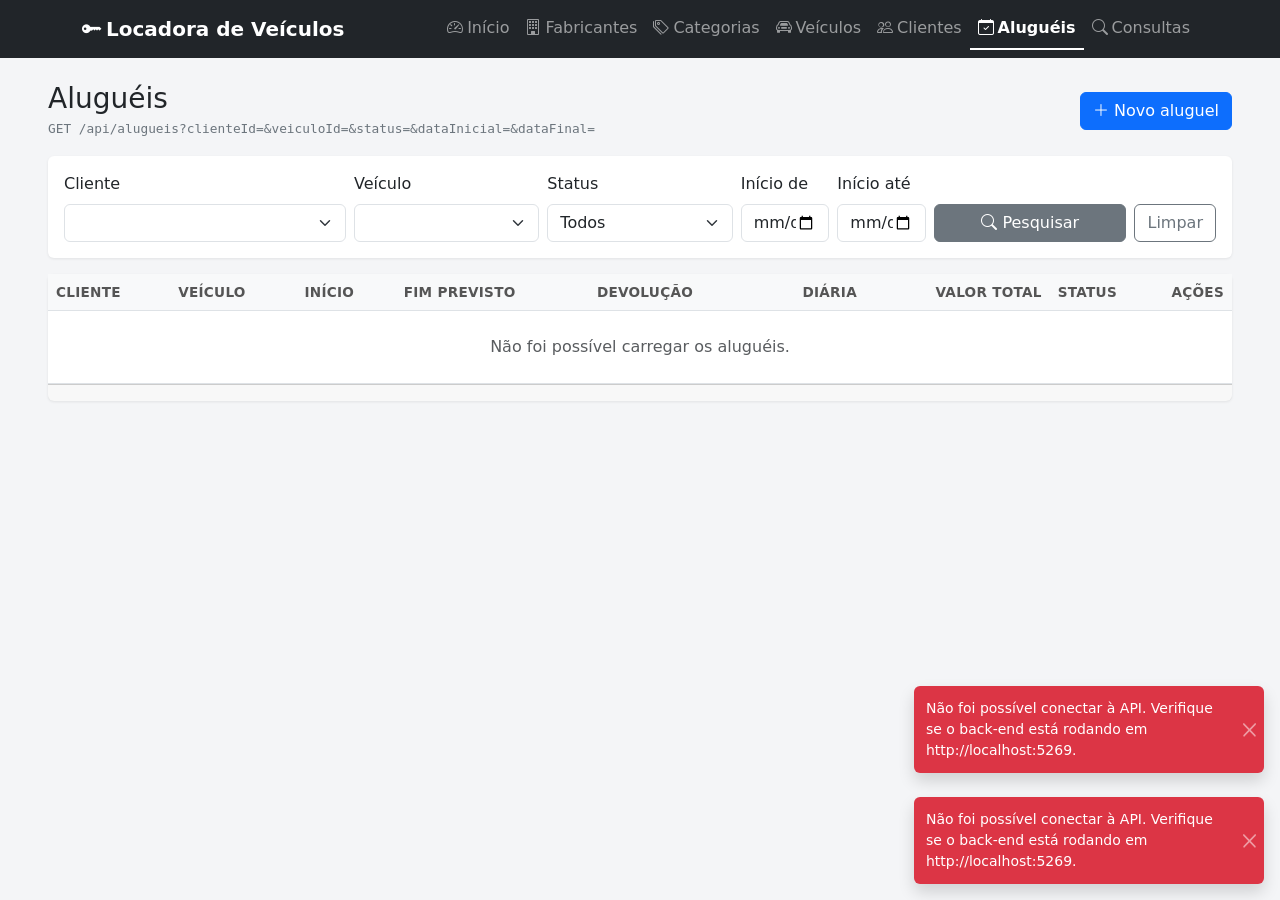
==== frontend/alugueis.html @ f7ca6cc3 "adiciona tela de alugueis com filtros, cadastro, edicao, devolucao e exclusao Co-Authored-By: Claude" ====
<!doctype html>
<html lang="pt-BR">
<head>
    <meta charset="utf-8">
    <meta name="viewport" content="width=device-width, initial-scale=1">
    <title>Aluguéis | Locadora de Veículos</title>
    <link href="https://cdn.jsdelivr.net/npm/bootstrap@5.3.3/dist/css/bootstrap.min.css" rel="stylesheet">
    <link href="https://cdn.jsdelivr.net/npm/bootstrap-icons@1.11.3/font/bootstrap-icons.min.css" rel="stylesheet">
    <link href="css/estilo.css" rel="stylesheet">
</head>
<body>
    <div id="menu"></div>

    <main class="container-fluid px-lg-5 py-4">
        <div class="d-flex justify-content-between align-items-center mb-3">
            <div>
                <h1 class="h3 mb-0">Aluguéis</h1>
                <span class="rota">GET /api/alugueis?clienteId=&amp;veiculoId=&amp;status=&amp;dataInicial=&amp;dataFinal=</span>
            </div>
            <button class="btn btn-primary" id="btnNovo"><i class="bi bi-plus-lg"></i> Novo aluguel</button>
        </div>

        <form id="formFiltro" class="card card-body mb-3">
            <div class="row g-2 align-items-end">
                <div class="col-md-3">
                    <label class="form-label" for="filtroCliente">Cliente</label>
                    <select class="form-select" id="filtroCliente" name="clienteId"></select>
                </div>
                <div class="col-md-2">
                    <label class="form-label" for="filtroVeiculo">Veículo</label>
                    <select class="form-select" id="filtroVeiculo" name="veiculoId"></select>
                </div>
                <div class="col-md-2">
                    <label class="form-label" for="filtroStatus">Status</label>
                    <select class="form-select" id="filtroStatus" name="status">
                        <option value="">Todos</option>
                        <option value="abertos">Em aberto</option>
                        <option value="devolvidos">Devolvidos</option>
                    </select>
                </div>
                <div class="col-md-1">
                    <label class="form-label" for="filtroDe">Início de</label>
                    <input class="form-control" id="filtroDe" name="dataInicial" type="date">
                </div>
                <div class="col-md-1">
                    <label class="form-label" for="filtroAte">Início até</label>
                    <input class="form-control" id="filtroAte" name="dataFinal" type="date">
                </div>
                <div class="col-md-3 d-flex gap-2">
                    <button class="btn btn-secondary flex-fill" type="submit"><i class="bi bi-search"></i> Pesquisar</button>
                    <button class="btn btn-outline-secondary" type="reset">Limpar</button>
                </div>
            </div>
        </form>

        <div class="card">
            <div class="table-responsive">
                <table class="table table-hover mb-0">
                    <thead>
                        <tr>
                            <th>Cliente</th>
                            <th>Veículo</th>
                            <th>Início</th>
                            <th>Fim previsto</th>
                            <th>Devolução</th>
                            <th class="text-end">Diária</th>
                            <th class="text-end">Valor total</th>
                            <th>Status</th>
                            <th class="acoes">Ações</th>
                        </tr>
                    </thead>
                    <tbody id="tabela"></tbody>
                </table>
            </div>
            <div class="card-footer small text-muted" id="total"></div>
        </div>
    </main>

    <!-- Cadastro e edição -->
    <div class="modal fade" id="modalFormulario" tabindex="-1">
        <div class="modal-dialog">
            <form class="modal-content" id="formCadastro">
                <div class="modal-header">
                    <h5 class="modal-title" id="tituloModal">Novo aluguel</h5>
                    <button type="button" class="btn-close" data-bs-dismiss="modal"></button>
                </div>
                <div class="modal-body">
                    <div class="mb-3">
                        <label class="form-label" for="campoCliente">Cliente *</label>
                        <select class="form-select" id="campoCliente" name="clienteId" required></select>
                    </div>
                    <div class="mb-3">
                        <label class="form-label" for="campoVeiculo">Veículo *</label>
                        <select class="form-select" id="campoVeiculo" name="veiculoId" required></select>
                        <div class="form-text" id="ajudaVeiculo">Somente veículos disponíveis.</div>
                    </div>
                    <div class="row g-3">
                        <div class="col-6">
                            <label class="form-label" for="campoInicio">Data de início *</label>
                            <input class="form-control" id="campoInicio" name="dataInicio" type="date" required>
                        </div>
                        <div class="col-6">
                            <label class="form-label" for="campoFim">Fim previsto *</label>
                            <input class="form-control" id="campoFim" name="dataFim" type="date" required>
                        </div>
                    </div>
                    <div class="alert alert-secondary small mt-3 mb-0">
                        O valor da diária vem da categoria do veículo e o valor total é calculado pela API.
                    </div>
                </div>
                <div class="modal-footer">
                    <button type="button" class="btn btn-outline-secondary" data-bs-dismiss="modal">Cancelar</button>
                    <button type="submit" class="btn btn-primary">Salvar</button>
                </div>
            </form>
        </div>
    </div>

    <!-- Devolução: PUT /api/alugueis/{id}/devolucao -->
    <div class="modal fade" id="modalDevolucao" tabindex="-1">
        <div class="modal-dialog">
            <form class="modal-content" id="formDevolucao">
                <div class="modal-header">
                    <h5 class="modal-title">Registrar devolução</h5>
                    <button type="button" class="btn-close" data-bs-dismiss="modal"></button>
                </div>
                <div class="modal-body">
                    <p class="mb-3" id="resumoDevolucao"></p>
                    <div class="row g-3">
                        <div class="col-6">
                            <label class="form-label" for="campoKmFinal">Quilometragem final *</label>
                            <input class="form-control" id="campoKmFinal" name="quilometragemFinal" type="number" min="0" required>
                        </div>
                        <div class="col-6">
                            <label class="form-label" for="campoDevolucao">Data de devolução *</label>
                            <input class="form-control" id="campoDevolucao" name="dataDevolucao" type="date" required>
                        </div>
                    </div>
                </div>
                <div class="modal-footer">
                    <button type="button" class="btn btn-outline-secondary" data-bs-dismiss="modal">Cancelar</button>
                    <button type="submit" class="btn btn-success">Confirmar devolução</button>
                </div>
            </form>
        </div>
    </div>

    <script src="https://cdn.jsdelivr.net/npm/bootstrap@5.3.3/dist/js/bootstrap.bundle.min.js"></script>
    <script src="js/api.js"></script>
    <script src="js/layout.js"></script>
    <script src="js/alugueis.js"></script>
</body>
</html>
---- frontend/css/estilo.css ----
body {
    background-color: #f4f5f7;
    min-height: 100vh;
}

.navbar .nav-link.active {
    font-weight: 600;
    border-bottom: 2px solid #fff;
}

.card {
    border: 0;
    box-shadow: 0 1px 3px rgba(0, 0, 0, 0.08);
}

.table thead th {
    background-color: #f8f9fa;
    font-size: 0.85rem;
    text-transform: uppercase;
    letter-spacing: 0.02em;
    color: #555;
    white-space: nowrap;
}

.table td {
    vertical-align: middle;
}

.card-indicador .valor {
    font-size: 2rem;
    font-weight: 700;
    line-height: 1;
}

.card-indicador .icone {
    font-size: 2rem;
    opacity: 0.35;
}

.rota {
    font-family: Consolas, monospace;
    font-size: 0.8rem;
    color: #6c757d;
}

.acoes {
    width: 1%;
    white-space: nowrap;
}
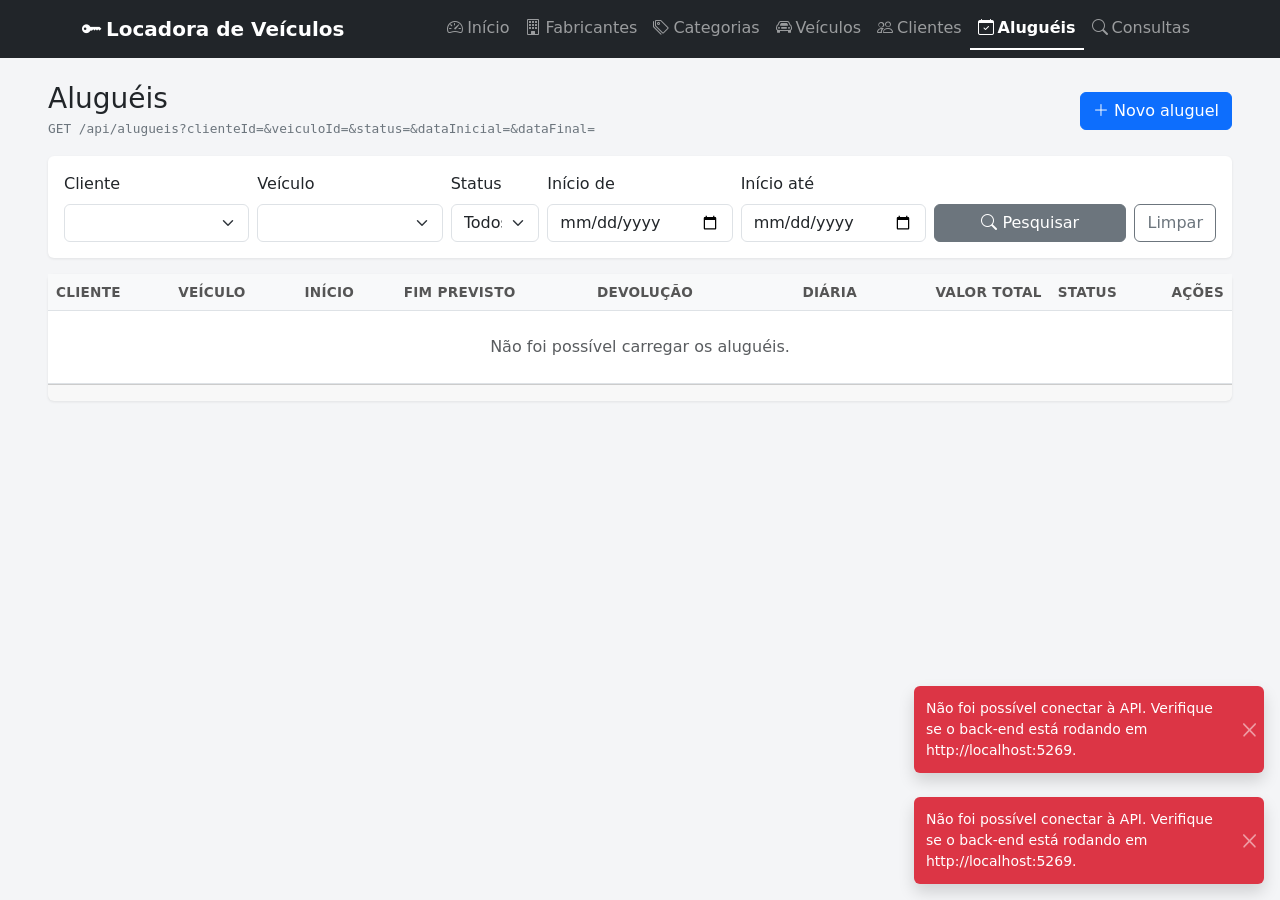
==== commit b167042b: "ajusta largura dos filtros de data na tela de alugueis Co-Authored-By: Claude Opus 5.5 <noreply@anth" ====
--- a/frontend/alugueis.html
+++ b/frontend/alugueis.html
@@ -22,7 +22,7 @@
 
         <form id="formFiltro" class="card card-body mb-3">
             <div class="row g-2 align-items-end">
-                <div class="col-md-3">
+                <div class="col-md-2">
                     <label class="form-label" for="filtroCliente">Cliente</label>
                     <select class="form-select" id="filtroCliente" name="clienteId"></select>
                 </div>
@@ -30,7 +30,7 @@
                     <label class="form-label" for="filtroVeiculo">Veículo</label>
                     <select class="form-select" id="filtroVeiculo" name="veiculoId"></select>
                 </div>
-                <div class="col-md-2">
+                <div class="col-md-1">
                     <label class="form-label" for="filtroStatus">Status</label>
                     <select class="form-select" id="filtroStatus" name="status">
                         <option value="">Todos</option>
@@ -38,11 +38,11 @@
                         <option value="devolvidos">Devolvidos</option>
                     </select>
                 </div>
-                <div class="col-md-1">
+                <div class="col-md-2">
                     <label class="form-label" for="filtroDe">Início de</label>
                     <input class="form-control" id="filtroDe" name="dataInicial" type="date">
                 </div>
-                <div class="col-md-1">
+                <div class="col-md-2">
                     <label class="form-label" for="filtroAte">Início até</label>
                     <input class="form-control" id="filtroAte" name="dataFinal" type="date">
                 </div>
